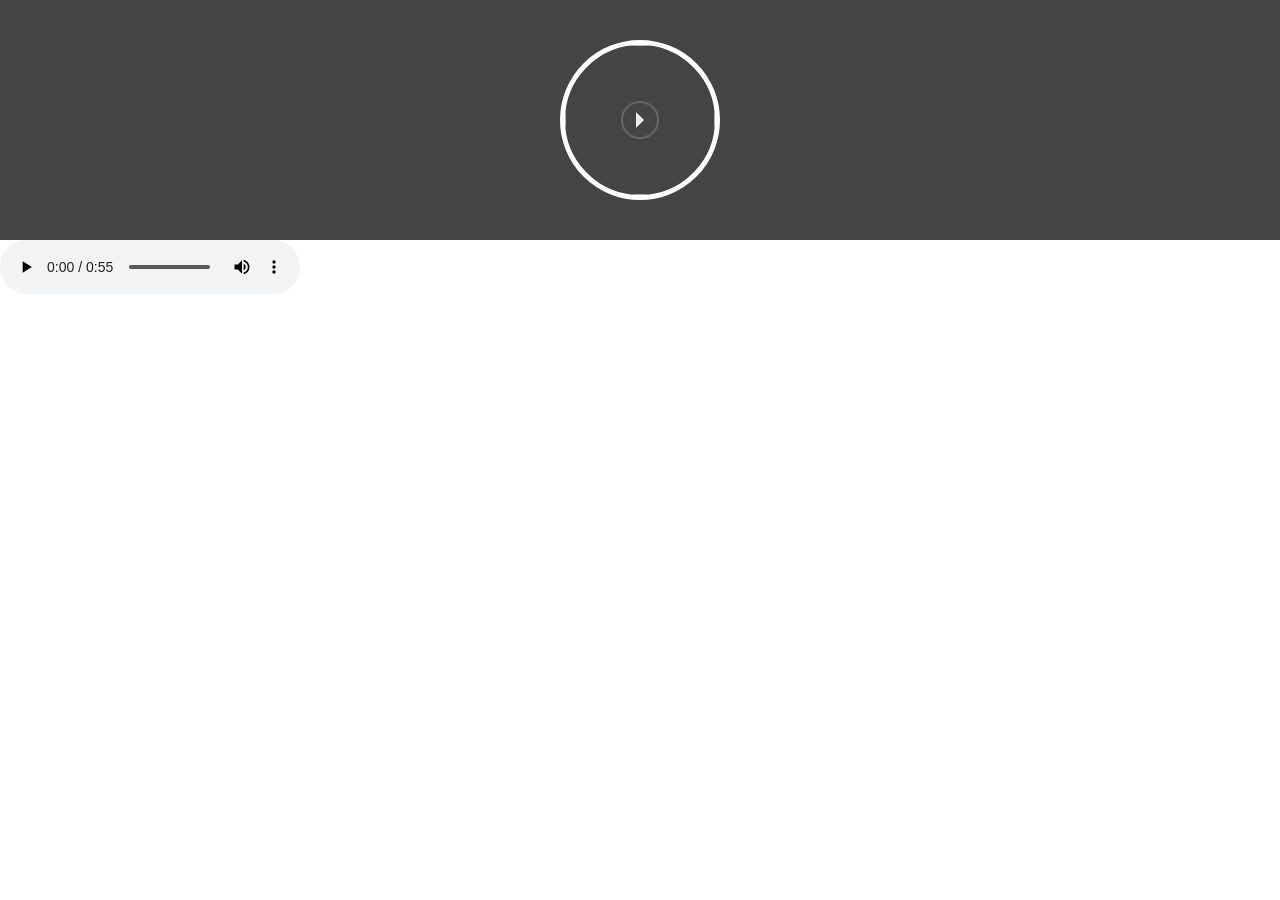
==== index.html @ 501ae085 "update" ====
<!DOCTYPE html>
<html>
  <head>
    <meta charset="utf-8">
    <title></title>
    <meta http-equiv="X-UA-Compatible" content="IE=edge">
    <meta name="description" content="">
    <meta name="keywords" content="">
    <meta name="viewport" content="width=device-width, initial-scale=1, maximum-scale=1, user-scalable=no">
    <meta name="renderer" content="webkit">
    <meta http-equiv="Cache-Control" content="no-siteapp" />

    <link rel="stylesheet" href="acplayer.css" media="screen" title="no title">

    <body>
      <section class="cover">
        <div class="content">
          <img id="img-rotate" class="rotate-img" src="http://p.d1xz.net/2016/09/21/14744414257933989.jpg" alt="" />
          <a id="playpause" href="#" class="center acplayer-paused">
            <span></span>
          </a>
        </div>
      </section>
      <audio preload="auto" controls>
      				<source src="./BlueDucks_FourFlossFiveSix.mp3">
      				<source src="./BlueDucks_FourFlossFiveSix.ogg">
      				<source src="./BlueDucks_FourFlossFiveSix.wav">
      </audio>
      <script src="https://cdn.bootcss.com/jquery/2.1.4/jquery.min.js"></script>
      <script type="text/javascript" src="acplayer.js"></script>
      <script type="text/javascript">
      $(function(){
        try {
          var acplayer = $( 'audio' ).acPlayer();

          $('#playpause').click(function(e){
            if (acplayer.audioState == "paused") {
              acplayer.play();
            }
            else{
              acplayer.pause();
            }
          })
        } catch (e) {
          alert(e.message);
        } finally {

        }

      });
      </script>
  </body>
</html>
---- acplayer.css ----
body{
  margin:0;
  padding: 0;
}
  .cover{
    padding:40px 0;
    background-color: #444;
    display: flex;
    align-items: center;
    justify-content: center;
  }
  .cover .content{
    display: flex;
    align-items: center;
    justify-content: center;
    position: relative;
    width: 160px;
    height: 160px;
  }
  .cover .acplayer-paused span{
    width: 0;
    height: 0;
    border: 0.5em solid transparent;
    border-right: none;
    border-left-color: #fff;
    content: '';
    position: absolute;
    top: 50%;
    left: 50%;
    margin: -0.5em 0 0 -0.25em;
  }
  .cover .acplayer-playing span:before {
      left: 8px;
  }
  .cover .acplayer-playing span:after {
      right: 8px;
  }
  .cover .acplayer-playing span:before,
  .cover .acplayer-playing span:after {
    width: 6px;
    height: 20px;
    background-color: #fff;
    content: '';
    position: absolute;
    top: 7px;
  }

  .cover .content .center{
    position: absolute;
    top:61px;
    left: 61px;
    background-color: #444;
    width: 34px;
    height: 34px;
    border: 2px solid #6c6971;
    border-radius: 50%;
    opacity: .9;
  }
  .cover .content img{
    border-radius: 50%;
    border: 5px solid #fff;
    width: 150px;
    height: 150px;
  }
  .cover .content .rotate-img{
    -webkit-animation: music_disc 20s linear infinite;
    animation: music_disc 20s linear infinite;
    animation-play-state:paused;
    -webkit-animation-play-state:paused; /* Safari 和 Chrome */
  }
  /*css3动画的旋转*/
    @-webkit-keyframes music_disc {
        0% {
                    transform: rotate(0deg);
        }
        100% {
                    transform: rotate(360deg);
        }
    }
    .audioplayer{
      height:6px;
      border:none;
      box-shadow: none;
      background: #fff;
      position: relative;
    }
    .audioplayer-bar {
        right: 0 !important;
        left:0 !important;
        height: 6px !important;
        box-shadow:none;
        border-radius: 0;
        position: absolute;
        top: 0;
        background-color: #000;
    }
    .audioplayer-bar-played{
        background: deepskyblue;
        border-radius: 0 !important;
        width:0;
    }
    .audioplayer-time{
      position: absolute;
      font-size: 9px;
      color: #fff;
      text-shadow: 1px 1px 2px #000;
    }
    .audioplayer-time-current{
      border:none;
      left:10px;
      top:-20px;
      font-size: 14px;
    }
    .audioplayer-time-duration{
      border:none;
      right:10px;
      top: -20px;
      font-size: 14px;
    }
    .audioplayer-bar{
      right: 3.875em;
      left: 3.875em;
    }
    .audioplayer-time{
      width:auto;
    }
    .audioplayer-bar-played{
      height:6px !important
    }
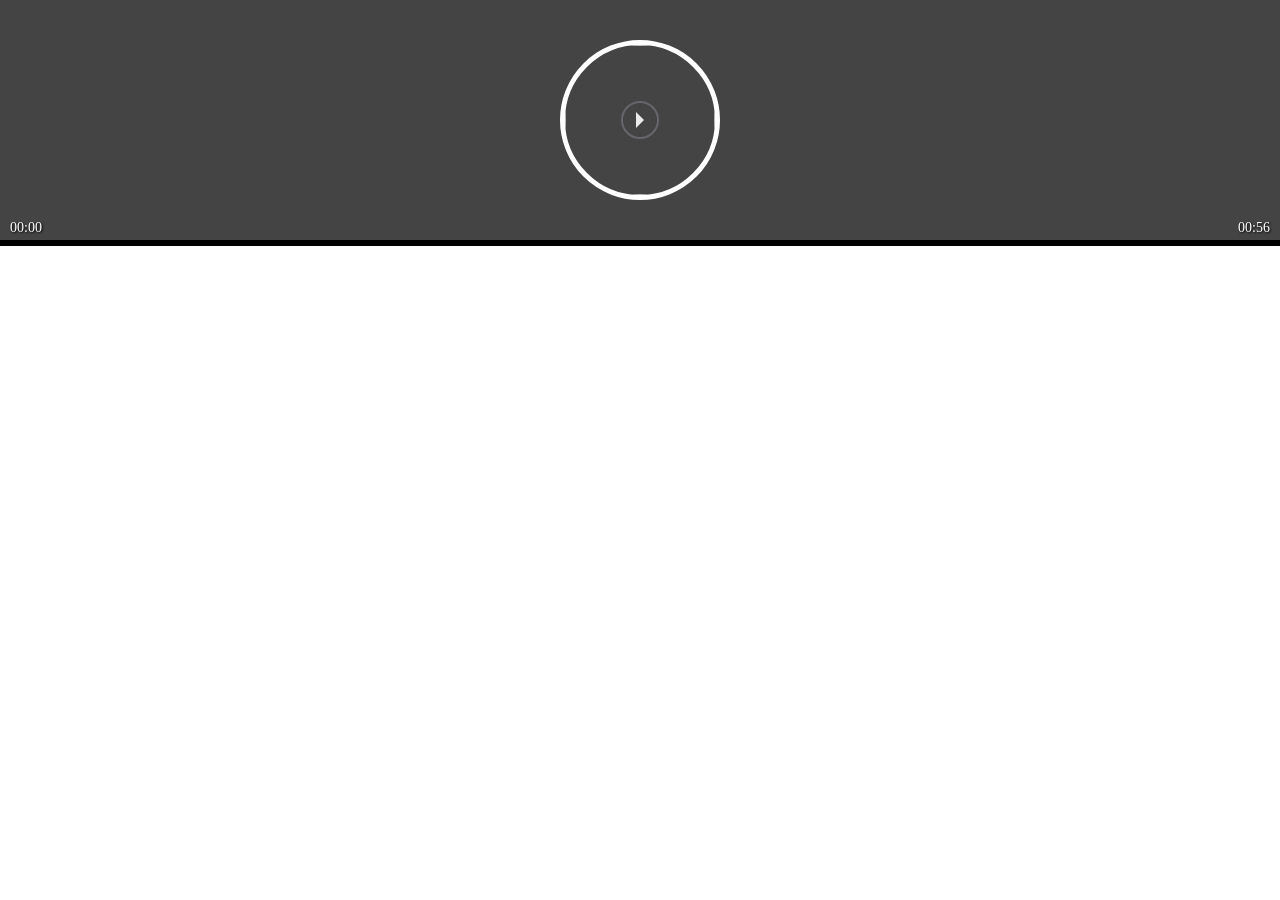
==== commit 69a7ab29: "update" ====
--- a/index.html
+++ b/index.html
@@ -21,32 +21,32 @@
           </a>
         </div>
       </section>
-      <audio preload="auto" controls>
-      				<source src="./BlueDucks_FourFlossFiveSix.mp3">
-      				<source src="./BlueDucks_FourFlossFiveSix.ogg">
-      				<source src="./BlueDucks_FourFlossFiveSix.wav">
-      </audio>
+      <div class="audioplayer">
+        <audio preload="auto" controls="" style="width: 0px; height: 0px; visibility: hidden;">
+        				<source src="./BlueDucks_FourFlossFiveSix.mp3">
+        				<source src="./BlueDucks_FourFlossFiveSix.ogg">
+        				<source src="./BlueDucks_FourFlossFiveSix.wav">
+        </audio>
+        <div class="audioplayer-time audioplayer-time-current">00:00</div>
+        <div class="audioplayer-bar">
+          <div class="audioplayer-bar-loaded" style="width: 100%;"></div>
+          <div class="audioplayer-bar-played"></div>
+        </div>
+        <div class="audioplayer-time audioplayer-time-duration">00:56</div>
+      </div>
       <script src="https://cdn.bootcss.com/jquery/2.1.4/jquery.min.js"></script>
       <script type="text/javascript" src="acplayer.js"></script>
       <script type="text/javascript">
       $(function(){
-        try {
-          var acplayer = $( 'audio' ).acPlayer();
-
-          $('#playpause').click(function(e){
-            if (acplayer.audioState == "paused") {
-              acplayer.play();
-            }
-            else{
-              acplayer.pause();
-            }
-          })
-        } catch (e) {
-          alert(e.message);
-        } finally {
-
-        }
-
+        var acplayer = $( 'audio' ).acPlayer();
+        $('#playpause').click(function(e){
+          if (acplayer.audioState == "paused") {
+            acplayer.play();
+          }
+          else{
+            acplayer.pause();
+          }
+        })
       });
       </script>
   </body>
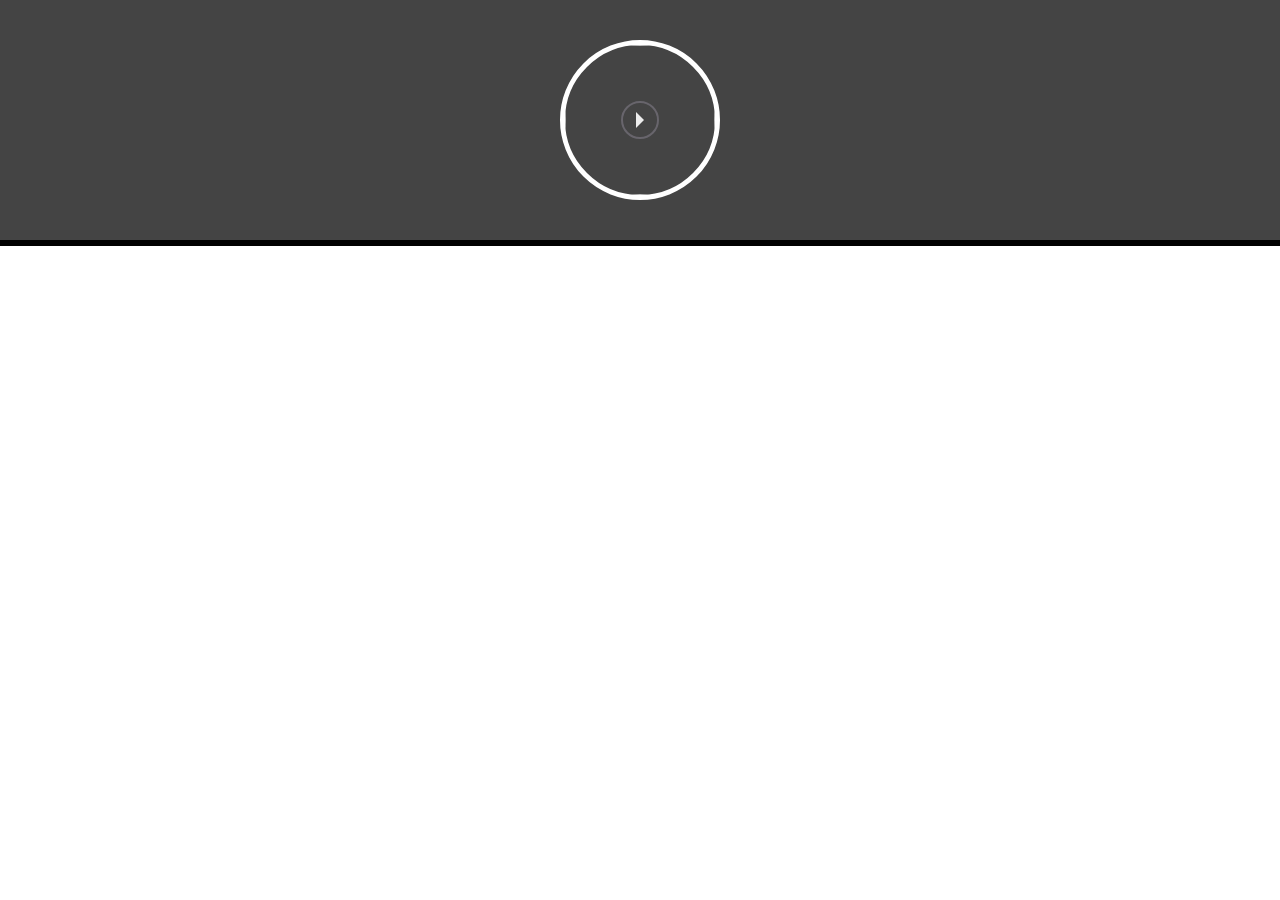
==== commit d9c801f4: "update" ====
--- a/index.html
+++ b/index.html
@@ -27,26 +27,32 @@
         				<source src="./BlueDucks_FourFlossFiveSix.ogg">
         				<source src="./BlueDucks_FourFlossFiveSix.wav">
         </audio>
-        <div class="audioplayer-time audioplayer-time-current">00:00</div>
+        <div class="audioplayer-time audioplayer-time-current"></div>
         <div class="audioplayer-bar">
           <div class="audioplayer-bar-loaded" style="width: 100%;"></div>
           <div class="audioplayer-bar-played"></div>
         </div>
-        <div class="audioplayer-time audioplayer-time-duration">00:56</div>
+        <div class="audioplayer-time audioplayer-time-duration"></div>
       </div>
       <script src="https://cdn.bootcss.com/jquery/2.1.4/jquery.min.js"></script>
       <script type="text/javascript" src="acplayer.js"></script>
       <script type="text/javascript">
       $(function(){
-        var acplayer = $( 'audio' ).acPlayer();
-        $('#playpause').click(function(e){
-          if (acplayer.audioState == "paused") {
-            acplayer.play();
-          }
-          else{
-            acplayer.pause();
-          }
-        })
+        try {
+          var acplayer = $( 'audio' ).acPlayer();
+          $('#playpause').click(function(e){
+            if (acplayer.audioState == "paused") {
+              acplayer.play();
+            }
+            else{
+              acplayer.pause();
+            }
+          })
+        } catch (e) {
+          alert(e.message)
+        } finally {
+
+        }
       });
       </script>
   </body>
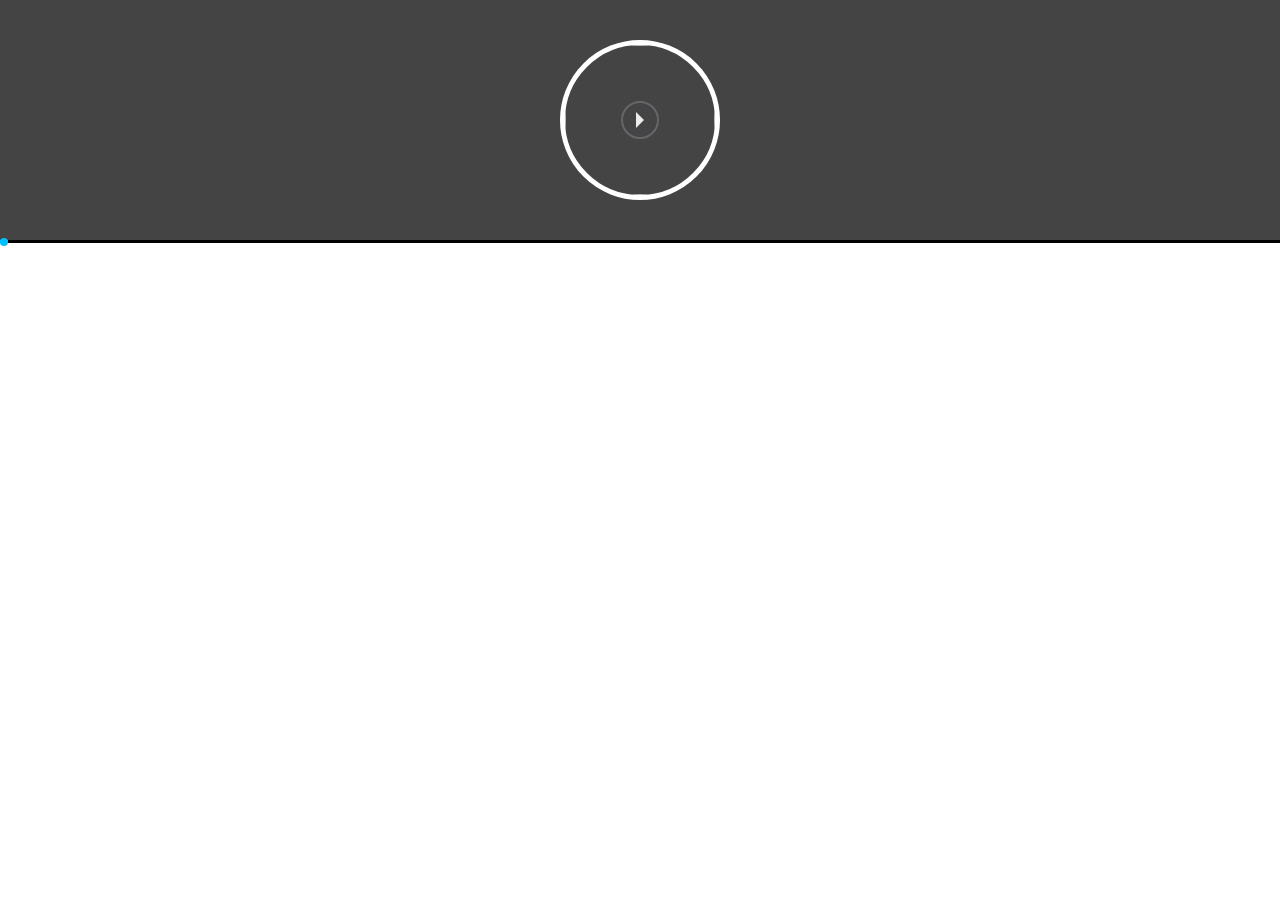
==== commit 6ef9ddd7: "update" ====
--- a/index.html
+++ b/index.html
@@ -11,7 +11,6 @@
     <meta http-equiv="Cache-Control" content="no-siteapp" />
 
     <link rel="stylesheet" href="acplayer.css" media="screen" title="no title">
-
     <body>
       <section class="cover">
         <div class="content">
@@ -22,11 +21,11 @@
         </div>
       </section>
       <div class="audioplayer">
-        <audio preload="auto" controls="" style="width: 0px; height: 0px; visibility: hidden;">
-        				<source src="./BlueDucks_FourFlossFiveSix.mp3">
-        				<source src="./BlueDucks_FourFlossFiveSix.ogg">
-        				<source src="./BlueDucks_FourFlossFiveSix.wav">
-        </audio>
+        <audio preload="auto" controls>
+            <source src="./BlueDucks_FourFlossFiveSix.mp3">
+            <source src="./BlueDucks_FourFlossFiveSix.ogg">
+            <source src="./BlueDucks_FourFlossFiveSix.wav">
+       </audio>
         <div class="audioplayer-time audioplayer-time-current"></div>
         <div class="audioplayer-bar">
           <div class="audioplayer-bar-loaded" style="width: 100%;"></div>
@@ -36,7 +35,7 @@
       </div>
       <script src="https://cdn.bootcss.com/jquery/2.1.4/jquery.min.js"></script>
       <script type="text/javascript" src="acplayer.js"></script>
-      <script type="text/javascript">
+      <script type="text/javascript">	  
       $(function(){
         try {
           var acplayer = $( 'audio' ).acPlayer();
--- a/acplayer.css
+++ b/acplayer.css
@@ -1,129 +1,161 @@
-body{
-  margin:0;
-  padding: 0;
+body {
+	margin: 0;
+	padding: 0;
 }
-  .cover{
-    padding:40px 0;
-    background-color: #444;
-    display: flex;
+
+audio {
+	width: 0px;
+	height: 0px;
+	visibility: hidden;
+}
+
+.cover {
+	padding: 40px 0;
+	background-color: #444;
+	display: flex;
+	align-items: center;
+	justify-content: center;
+}
+
+.cover .content {
+	display: flex;
+	align-items: center;
+	justify-content: center;
+	position: relative;
+	width: 160px;
+	height: 160px;
+}
+
+.cover .acplayer-paused span {
+	width: 0;
+	height: 0;
+	border: 0.5em solid transparent;
+	border-right: none;
+	border-left-color: #fff;
+	content: '';
+	position: absolute;
+	top: 50%;
+	left: 50%;
+	margin: -0.5em 0 0 -0.25em;
+}
+
+.cover .acplayer-playing span:before {
+	left: 8px;
+}
+
+.cover .acplayer-playing span:after {
+	right: 8px;
+}
+
+.cover .acplayer-playing span:before, .cover .acplayer-playing span:after {
+	width: 6px;
+	height: 20px;
+	background-color: #fff;
+	content: '';
+	position: absolute;
+	top: 7px;
+}
+
+.cover .content .center {
+	position: absolute;
+	top: 61px;
+	left: 61px;
+	background-color: #444;
+	width: 34px;
+	height: 34px;
+	border: 2px solid #6c6971;
+	border-radius: 50%;
+	opacity: .9;
+}
+
+.cover .content img {
+	border-radius: 50%;
+	border: 5px solid #fff;
+	width: 150px;
+	height: 150px;
+}
+
+.cover .content .rotate-img {
+	-webkit-animation: music_disc 20s linear infinite;
+	animation: music_disc 20s linear infinite;
+	animation-play-state: paused;
+	-webkit-animation-play-state: paused; /* Safari 和 Chrome */
+}
+/*css3动画的旋转*/
+@-webkit-keyframes music_disc {
+	0% {
+			transform: rotate(0deg);
+	   }
+	100%
+	   {
+			transform:rotate(360deg);
+	   }
+}
+
+.audioplayer {
+	height: 6px;
+	border: none;
+	box-shadow: none;
+	background: #fff;
+	position: relative;
+}
+
+.audioplayer-bar {
+	right: 0 !important;
+	left: 0 !important;
+	height: 3px !important;
+	box-shadow: none;
+	border-radius: 0;
+	position: absolute;
+	top: 0;
+	background-color: #000;
+}
+
+.audioplayer-bar-played {
+	background: deepskyblue;
+	border-radius: 0 !important;
+	width:0;
+	min-width: 8px;
+	height: 3px !important;
+	display: flex;
     align-items: center;
-    justify-content: center;
-  }
-  .cover .content{
-    display: flex;
-    align-items: center;
-    justify-content: center;
-    position: relative;
-    width: 160px;
-    height: 160px;
-  }
-  .cover .acplayer-paused span{
-    width: 0;
-    height: 0;
-    border: 0.5em solid transparent;
-    border-right: none;
-    border-left-color: #fff;
-    content: '';
-    position: absolute;
-    top: 50%;
-    left: 50%;
-    margin: -0.5em 0 0 -0.25em;
-  }
-  .cover .acplayer-playing span:before {
-      left: 8px;
-  }
-  .cover .acplayer-playing span:after {
-      right: 8px;
-  }
-  .cover .acplayer-playing span:before,
-  .cover .acplayer-playing span:after {
-    width: 6px;
-    height: 20px;
-    background-color: #fff;
-    content: '';
-    position: absolute;
-    top: 7px;
-  }
+    justify-content: flex-end;
+}
 
-  .cover .content .center{
-    position: absolute;
-    top:61px;
-    left: 61px;
-    background-color: #444;
-    width: 34px;
-    height: 34px;
-    border: 2px solid #6c6971;
-    border-radius: 50%;
-    opacity: .9;
-  }
-  .cover .content img{
-    border-radius: 50%;
-    border: 5px solid #fff;
-    width: 150px;
-    height: 150px;
-  }
-  .cover .content .rotate-img{
-    -webkit-animation: music_disc 20s linear infinite;
-    animation: music_disc 20s linear infinite;
-    animation-play-state:paused;
-    -webkit-animation-play-state:paused; /* Safari 和 Chrome */
-  }
-  /*css3动画的旋转*/
-    @-webkit-keyframes music_disc {
-        0% {
-                    transform: rotate(0deg);
-        }
-        100% {
-                    transform: rotate(360deg);
-        }
-    }
-    .audioplayer{
-      height:6px;
-      border:none;
-      box-shadow: none;
-      background: #fff;
-      position: relative;
-    }
-    .audioplayer-bar {
-        right: 0 !important;
-        left:0 !important;
-        height: 6px !important;
-        box-shadow:none;
-        border-radius: 0;
-        position: absolute;
-        top: 0;
-        background-color: #000;
-    }
-    .audioplayer-bar-played{
-        background: deepskyblue;
-        border-radius: 0 !important;
-        width:0;
-    }
-    .audioplayer-time{
-      position: absolute;
-      font-size: 9px;
-      color: #fff;
-      text-shadow: 1px 1px 2px #000;
-    }
-    .audioplayer-time-current{
-      border:none;
-      left:10px;
-      top:-20px;
-      font-size: 14px;
-    }
-    .audioplayer-time-duration{
-      border:none;
-      right:10px;
-      top: -20px;
-      font-size: 14px;
-    }
-    .audioplayer-bar{
-      right: 3.875em;
-      left: 3.875em;
-    }
-    .audioplayer-time{
-      width:auto;
-    }
-    .audioplayer-bar-played{
-      height:6px !important
-    }
+.audioplayer-bar-played:after {
+	width: 8px;
+	height: 8px;
+	border-radius: 50%;
+	content: '';
+	background-color: deepskyblue;
+}
+
+.audioplayer-time {
+	position: absolute;
+	font-size: 9px;
+	color: #fff;
+	text-shadow: 1px 1px 2px #000;
+}
+
+.audioplayer-time-current {
+	border: none;
+	left: 10px;
+	top: -20px;
+	font-size: 14px;
+}
+
+.audioplayer-time-duration {
+	border: none;
+	right: 10px;
+	top: -20px;
+	font-size: 14px;
+}
+
+.audioplayer-bar {
+	right: 3.875em;
+	left: 3.875em;
+}
+
+.audioplayer-time {
+	width: auto;
+}
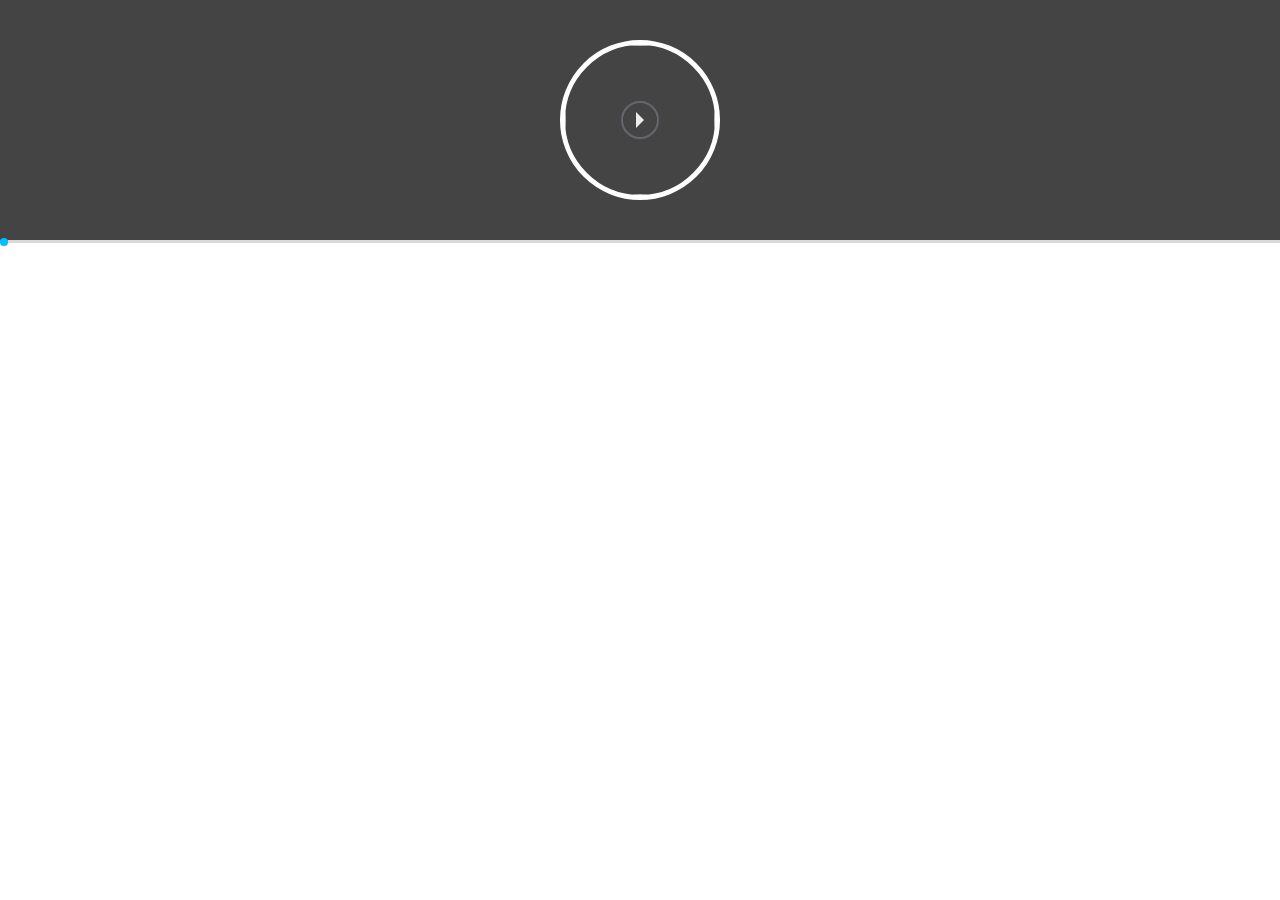
==== commit f6ebe0c4: "add ended listener" ====
--- a/index.html
+++ b/index.html
@@ -28,14 +28,16 @@
        </audio>
         <div class="audioplayer-time audioplayer-time-current"></div>
         <div class="audioplayer-bar">
-          <div class="audioplayer-bar-loaded" style="width: 100%;"></div>
-          <div class="audioplayer-bar-played"></div>
+          <div class="audioplayer-bar-content">
+            <div class="audioplayer-bar-loaded" style="width: 100%;"></div>
+            <div class="audioplayer-bar-played"></div>
+          </div>
         </div>
         <div class="audioplayer-time audioplayer-time-duration"></div>
       </div>
       <script src="https://cdn.bootcss.com/jquery/2.1.4/jquery.min.js"></script>
       <script type="text/javascript" src="acplayer.js"></script>
-      <script type="text/javascript">	  
+      <script type="text/javascript">
       $(function(){
         try {
           var acplayer = $( 'audio' ).acPlayer();
--- a/acplayer.css
+++ b/acplayer.css
@@ -102,15 +102,20 @@
 
 .audioplayer-bar {
 	right: 0 !important;
-	left: 0 !important;
-	height: 3px !important;
-	box-shadow: none;
-	border-radius: 0;
-	position: absolute;
-	top: 0;
-	background-color: #000;
+    left: 0 !important;
+    height: 14px !important;
+    box-shadow: none;
+    border-radius: 0;
+    position: absolute;
+    top: -7px;
 }
-
+.audioplayer-bar .audioplayer-bar-content {
+    width: 100%;
+    height: 3px;
+    background-color: #D9D9D9;
+    position: absolute;
+    top: 7px;
+}
 .audioplayer-bar-played {
 	background: deepskyblue;
 	border-radius: 0 !important;
